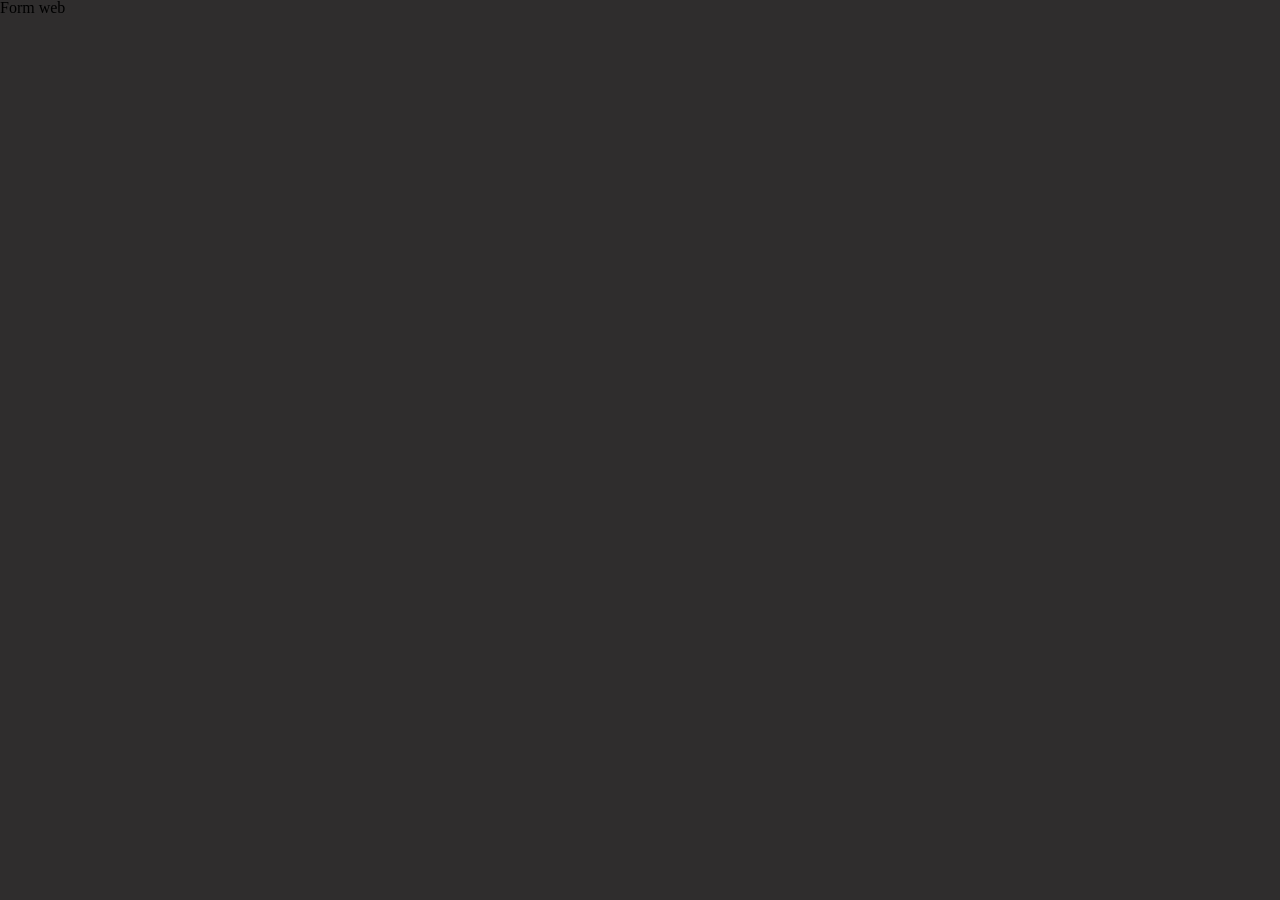
==== form-web/index.html @ e8719c91 "separing the project folder" ====
<!DOCTYPE html>
<html lang="pt-br">

<head>
    <meta charset="UTF-8">
    <meta name="viewport" content="width=device-width, initial-scale=1.0">
    <title>Document</title>
    <link rel="stylesheet" href="./css/style.css">

    <link rel="stylesheet" href="./css/reset.css">
</head>

<body>
    <h1>Form web</h1>
    
</body>

</html>
---- form-web/css/style.css ----
* {
    margin: 0;
    padding: 0;
    box-sizing: border-box;
}

body {
    background-color: rgb(47, 45, 45);
}
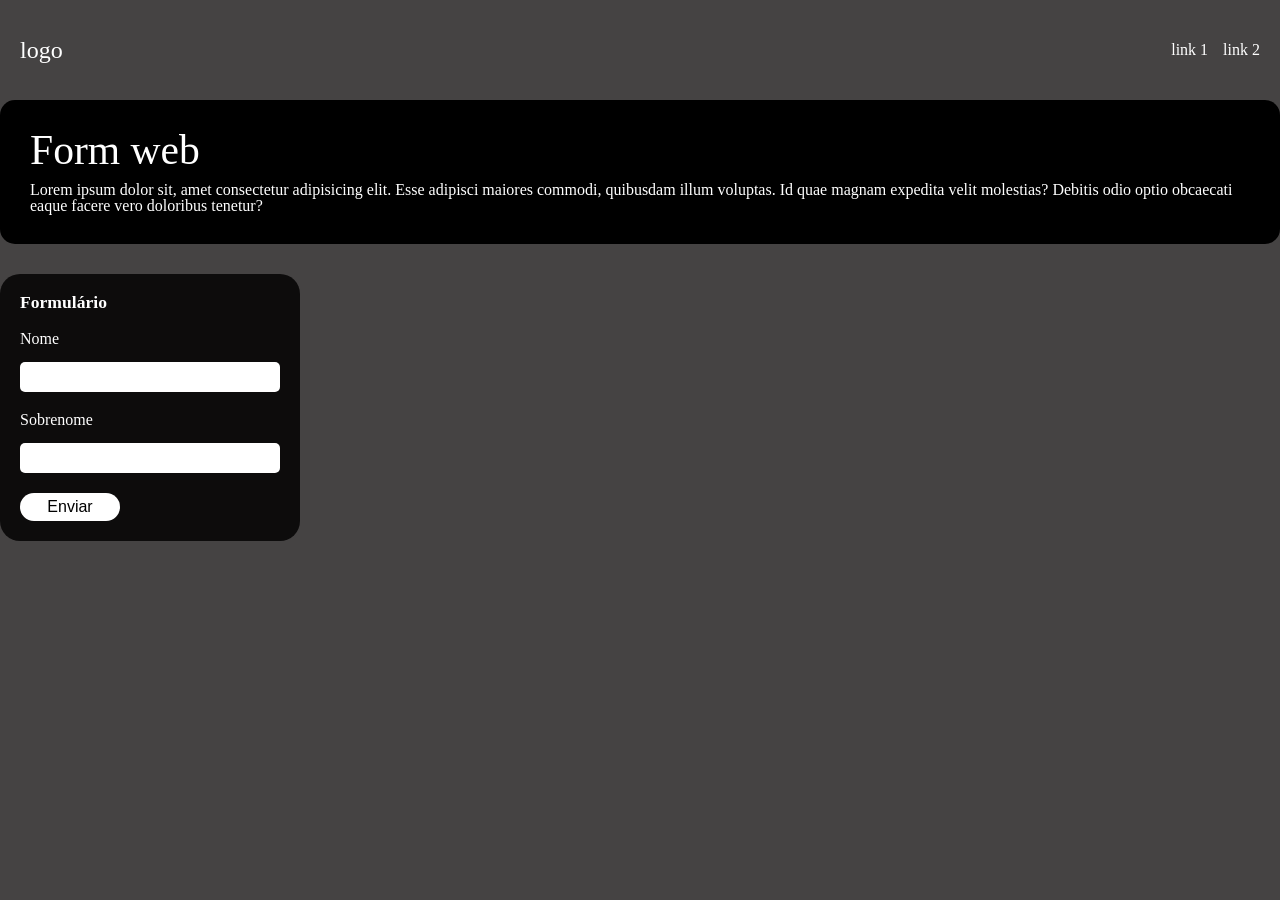
==== commit 757a7892: "added javascript to the form" ====
--- a/form-web/index.html
+++ b/form-web/index.html
@@ -6,13 +6,55 @@
     <meta name="viewport" content="width=device-width, initial-scale=1.0">
     <title>Document</title>
     <link rel="stylesheet" href="./css/style.css">
-
     <link rel="stylesheet" href="./css/reset.css">
 </head>
 
 <body>
-    <h1>Form web</h1>
-    
+
+    <div class="container">
+        <header>
+            <p>logo</p>
+            <ul>
+                <li>link 1</li>
+                <li>link 2</li>
+            </ul>
+
+        </header>
+
+        <main>
+            <h1>Form web</h1>
+            <p>Lorem ipsum dolor sit, amet consectetur adipisicing elit. Esse adipisci maiores commodi, quibusdam illum
+                voluptas. Id quae magnam expedita velit molestias? Debitis odio optio obcaecati eaque facere vero
+                doloribus tenetur?</p>
+        </main>
+
+        <form>
+
+            <article class="form-group">
+                <h1>Formulário</h1>
+
+                <div class="input-box">
+                    <label for="">Nome</label>
+                    <input type="text" id="nome-input">
+                </div>
+
+                <div class="input-box">
+                    <label for="">Sobrenome</label>
+                    <input type="text">
+                </div>
+
+                <button class="send-button">Enviar</button>
+
+
+            </article>
+
+        </form>
+
+
+
+    </div>
+
+    <script src="./js/script.js"></script>
 </body>
 
 </html>
--- a/form-web/css/style.css
+++ b/form-web/css/style.css
@@ -2,8 +2,100 @@
     margin: 0;
     padding: 0;
     box-sizing: border-box;
+    color: #fff;
 }
 
 body {
-    background-color: rgb(47, 45, 45);
+    font-family: Verdana, Geneva, Tahoma, sans-serif;
+    background-color: #454343;
+}
+
+
+.container {
+    width: 100%;
+    max-width: 1600px;
+    margin: 0 auto;
+}
+
+.container header {
+    display: flex;
+    align-items: center;
+    justify-content: space-between;
+    padding: 0 20px;
+    width: 100%;
+
+    height: 100px;
+}
+
+.container header ul {
+    display: flex;
+    gap: 15px;
+    align-items: center;
+
+}
+
+.container header p {
+    font-size: 1.5rem;
+
+}
+
+main {
+    display: flex;
+    flex-direction: column;
+    gap: 10px;
+    margin-bottom: 30px;
+    background-color: black;
+    border-radius: 15px;
+    padding: 30px;
+}
+
+main h1 {
+    font-size: 2.6rem;
+}
+
+.form-group {
+    display: grid;
+    gap: 20px;
+    margin-top: 20px;
+
+    min-width: 300px;
+    background-color: rgb(13, 12, 12);
+    width: max-content;
+    padding: 20px 20px;
+    border-radius: 20px;
+
+
+}
+
+.form-group h1 {
+    font-weight: 600;
+    font-size: 1.1rem;
+}
+
+.form-group .input-box {
+    display: flex;
+    gap: 15px;
+    flex-direction: column;
+    max-width: 300px;
+}
+
+.form-group .input-box input {
+    border-radius: 5px;
+    height: 30px;
+    border: none;
+    outline: none;
+    color: black;
+    padding: 5px;
+}
+
+button {
+    background-color: #fff;
+    padding: 5px;
+    font-size: 1rem;
+    border-radius: 20px;
+    color: black;
+    max-width: 100px;
+    border: none;
+
+    cursor: pointer;
 }
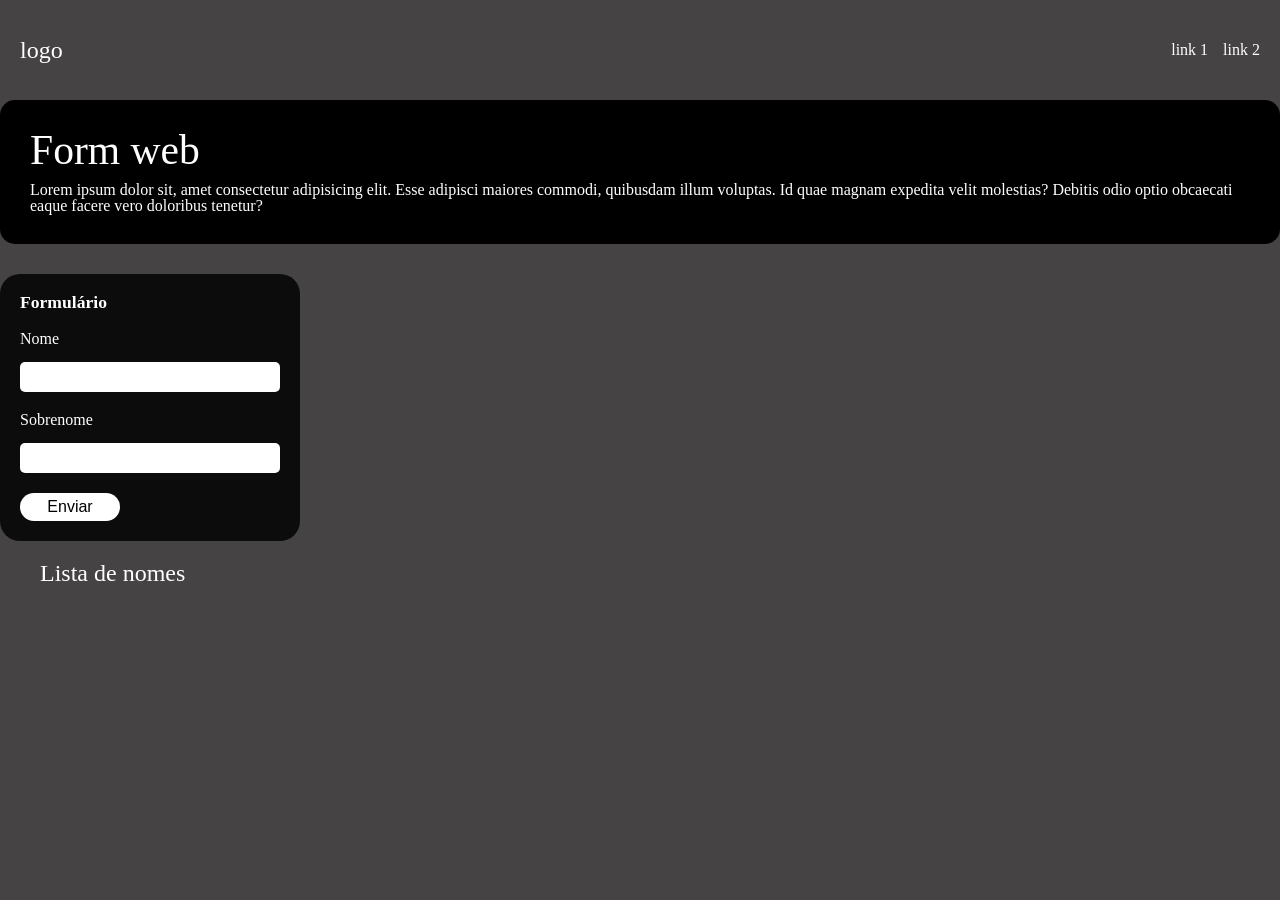
==== commit b8ffff7c: "created the users list" ====
--- a/form-web/index.html
+++ b/form-web/index.html
@@ -40,13 +40,18 @@
 
                 <div class="input-box">
                     <label for="">Sobrenome</label>
-                    <input type="text">
+                    <input type="text" id="sobrenome-input">
                 </div>
 
                 <button class="send-button">Enviar</button>
 
 
             </article>
+
+            <ul class="lista-nomes">
+                <h1>Lista de nomes</h1>
+
+            </ul>
 
         </form>
 
--- a/form-web/css/style.css
+++ b/form-web/css/style.css
@@ -98,4 +98,23 @@
     border: none;
 
     cursor: pointer;
+}
+
+.lista-nomes {
+    display: block;
+    flex-direction: column;
+    margin-top: 20px;
+    margin-left: 40px;
+
+}
+
+.lista-nomes h1 {
+    font-size: 1.5rem;
+    margin-bottom: 20px;
+}
+
+.lista-nomes li {
+    font-size: 1.2rem;
+    list-style: square;
+    margin: 10px 0;
 }
